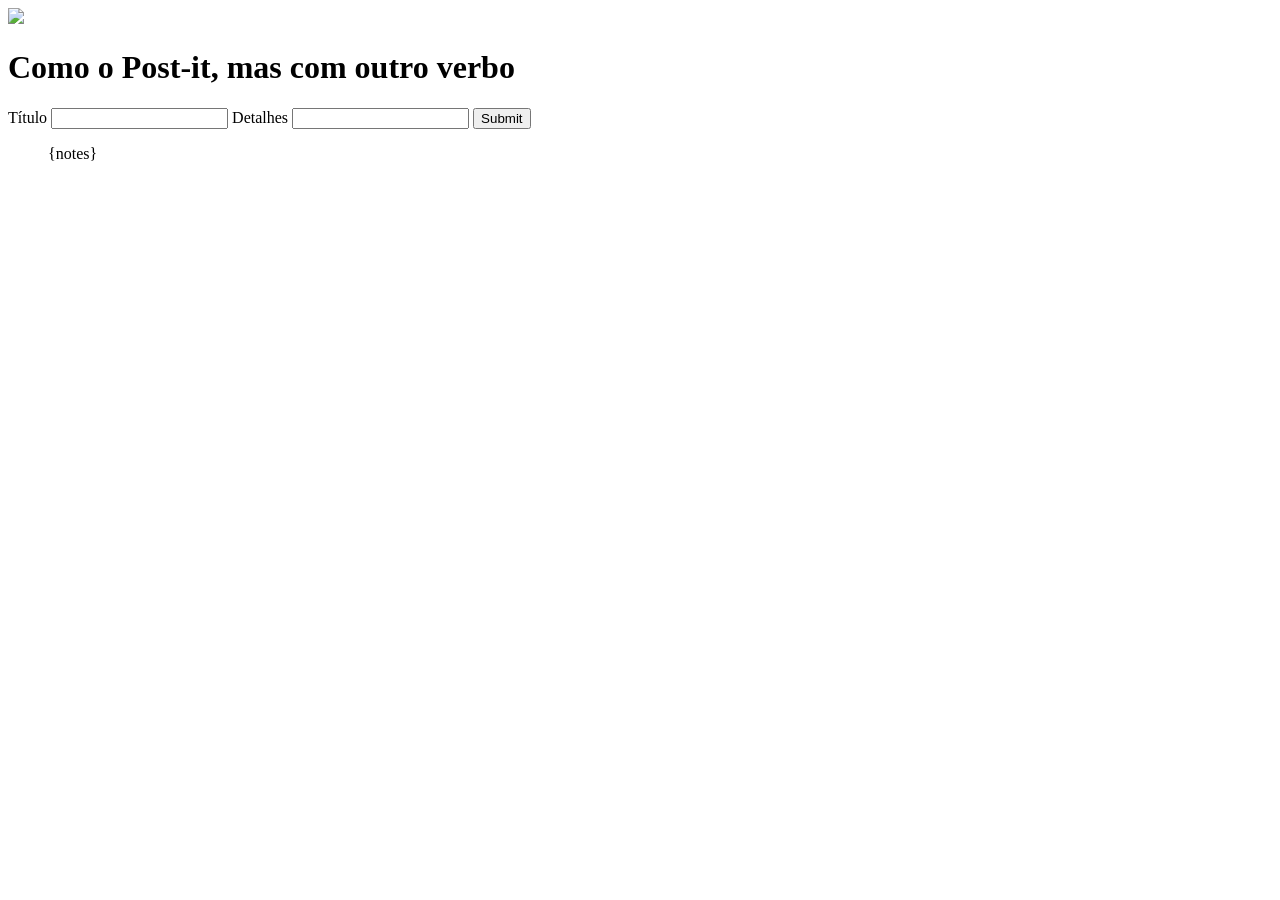
==== static/templates/index.html @ 7253b13e "handout sem desafio completo" ====
<!DOCTYPE html>
<html>
<head>
<meta charset="UTF-8">
<title>Get-it</title>
<link rel="stylesheet" href="static/templates/styles/style.css">
</head>
<body>
<header>
<img
class="logo" 
src="{{{{ url_for('static', filename='img/logo-getit.png') }}}}">
<h1 class="logo-texto">Como o Post-it, mas com outro verbo</h1>
</header>
  <form action="/submit" method="POST">
    <label for="titulo">Título</label>
    <input id="titulo" type="text" name="titulo" required />
    <label for="detalhes">Detalhes</label>
    <input id="detalhes" name="detalhes" required />
    <input type="submit" />
  </form>

<ul>
{notes}
</ul>

</body>
</html>
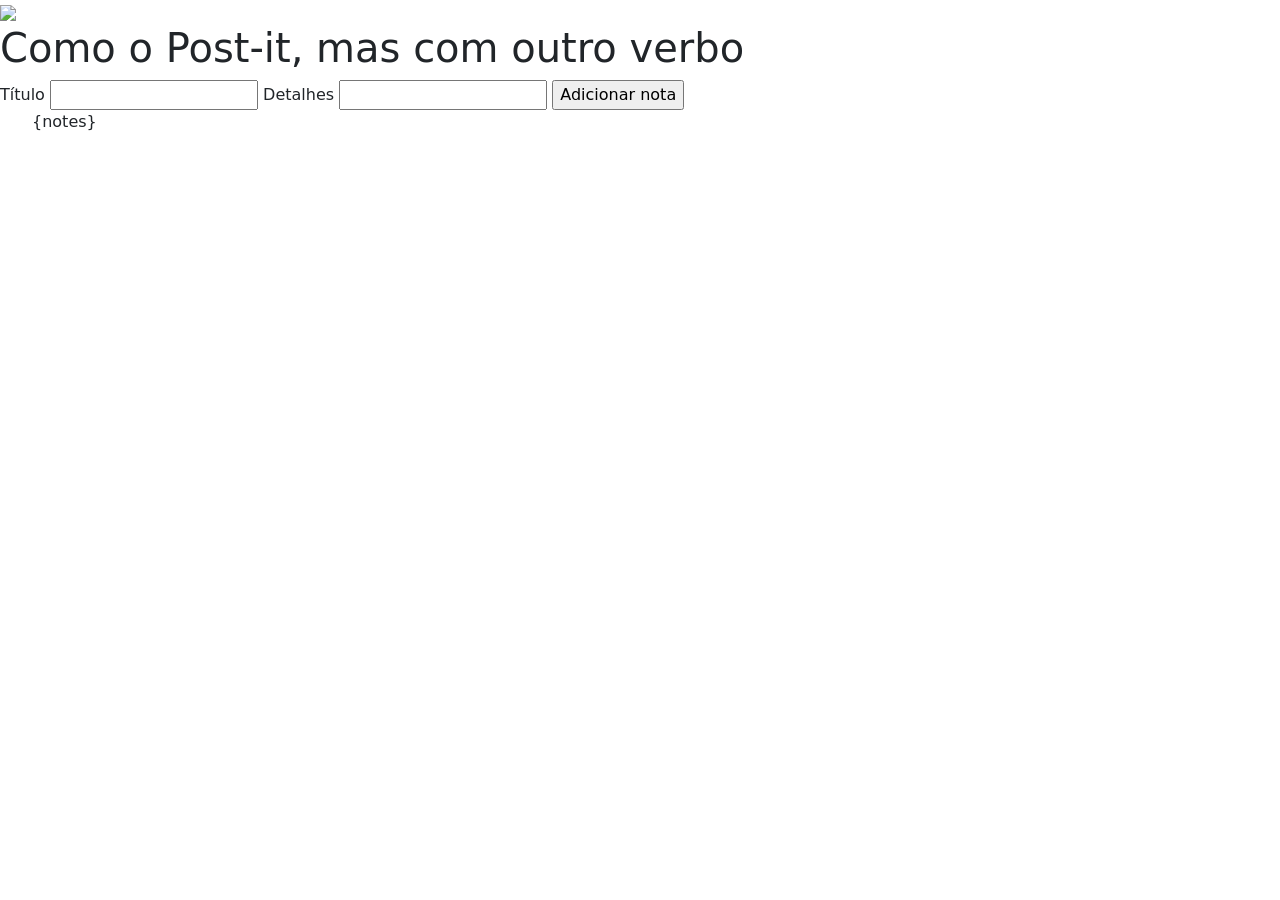
==== commit d3dc293c: "botao de remover nota adicionado e funcionando" ====
--- a/static/templates/index.html
+++ b/static/templates/index.html
@@ -4,6 +4,10 @@
 <meta charset="UTF-8">
 <title>Get-it</title>
 <link rel="stylesheet" href="static/templates/styles/style.css">
+<link
+        href="https://cdn.jsdelivr.net/npm/bootstrap@5.3.8/dist/css/bootstrap.min.css"
+        rel="stylesheet"
+    >
 </head>
 <body>
 <header>
@@ -12,12 +16,12 @@
 src="{{{{ url_for('static', filename='img/logo-getit.png') }}}}">
 <h1 class="logo-texto">Como o Post-it, mas com outro verbo</h1>
 </header>
-  <form action="/submit" method="POST">
+  <form class="add_note" action="/submit" method="POST">
     <label for="titulo">Título</label>
     <input id="titulo" type="text" name="titulo" required />
     <label for="detalhes">Detalhes</label>
     <input id="detalhes" name="detalhes" required />
-    <input type="submit" />
+    <input class="btn-submit" type="submit" value="Adicionar nota" />
   </form>
 
 <ul>
@@ -25,4 +29,4 @@
 </ul>
 
 </body>
-</html>+</html>
